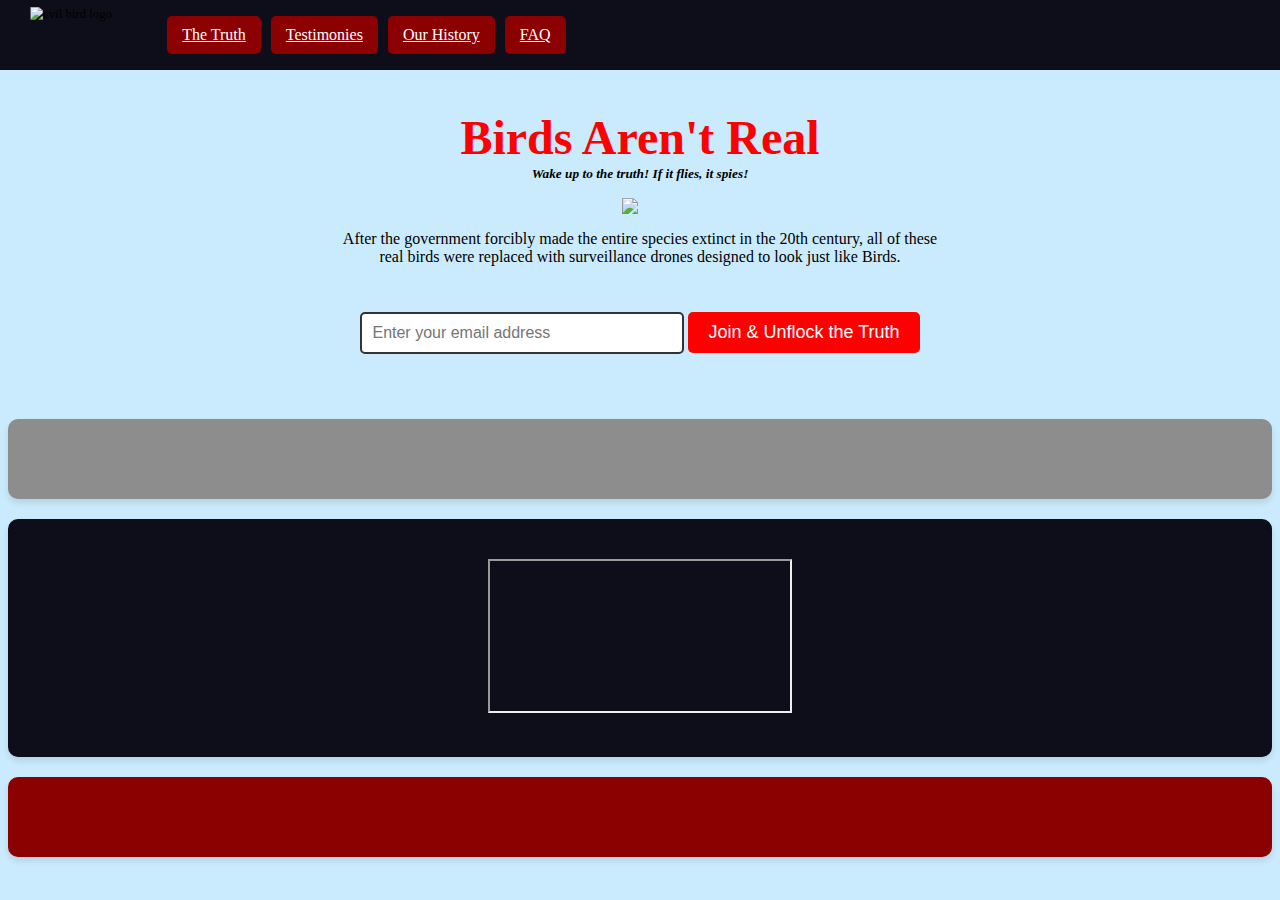
==== Landing-Page/index.html @ 44fafd62 "oops forgot to push" ====
<!DOCTYPE html>
<html lang="en">
    <head>
        <meta charset="UTF-8" />
        <title>Birds Aren't Real</title>
        <link rel="stylesheet" href="styles.css">
    </head>
    <body>
        <header id="header">
            <nav id="nav-bar">
                <img id="header-img" src="https://static.vecteezy.com/system/resources/thumbnails/042/147/432/small_2x/illustration-graphics-of-crow-icon-free-vector.jpg" alt="evil bird logo">
                <ul>
                    <li>
                        <a class="nav-link" href="#The_Truth">The Truth</a>
                    </li>
                    <li>
                        <a class="nav-link" href="#Testimonies">Testimonies</a>
                    </li>
                    <li>
                        <a class="nav-link" href="#Our-History">Our History</a>
                    </li>
                    <li>
                        <a class="nav-link" href="#FAQ">FAQ</a>
                    </li>
                </ul>
            </nav>
        </header>
        <h1>Birds Aren't Real</h1>
        <h2>Wake up to the truth! If it flies, it spies!</h2>
        <main id="main-doc">
            <section id="The_Truth" class="main-section">
               <img id="bird-anatomy" loading="lazy" src="https://m.media-amazon.com/images/I/51X2VymEJyL._AC_UF894,1000_QL80_.jpg">
                <p id="anatomy-text">After the government forcibly made the entire species extinct in the 20th century, all of these real birds were replaced with surveillance drones designed to look just like Birds.</p>
                   <form id="form" action="https://www.freecodecamp.com/email-submit">
                    <input id="email" name="email" type="email" placeholder="Enter your email address" required>
                    <input id="submit" type="submit" value="Join & Unflock the Truth">
                </form>
            </section>
            <section id="Testimonies" class="main-section">
                
            </section>
            <section id="Our-History" class="main-section">
               <iframe id="video" src="https://www.youtube.com/embed/3VEkzweBJPM" title="Birds Aren’t Real? How a Conspiracy Takes Flight | Peter McIndoe | TED" allow="accelerometer; autoplay; clipboard-write; encrypted-media; gyroscope; picture-in-picture; web-share" referrerpolicy="strict-origin-when-cross-origin" allowfullscreen></iframe>
            </section>
            <section id="FAQ" class="main-section"></section>
        </main>
        <footer>
        </footer>
    </body>
</html>
---- Landing-Page/styles.css ----
#header{
    display: flex;
    flex-direction: column;
    width: 100vh;
    height: auto;
}
body{
    padding-top: 70px;
    background-color: #caebfd;
}
#header-img{
    scale: 0.8;
    left: 0;
    max-width: 450px;
    height: auto;
    margin: 0;
    z-index: 1;
}
#nav-bar {
    position: fixed;
    top: 0;
    left: 0;
    width: 100%;
    height: 70px;
    border-right: solid;
    border-color: darkslategrey;
    background-color: #0e0e1b;
    display: flex;
    flex-direction: row;
    padding: 0 20px;
    justify-content: flex-start;
}
#nav-bar ul{
    list-style: none;
    display: flex;
    
}
#nav-bar li{
    flex-direction: row;
    margin: 0 5px;; 
    background-color: darkred;
    padding: 10px 15px; 
    border-radius: 5px;
}
.nav-link{
    color: white;
}
h1{
    text-align: center;
    font-size: xxx-large;
    color: red;
    font-family: Gill Sans;
    margin-bottom: -10px;
}
h2{
    text-align: center;
    font-size: smaller;
    font-style: italic;
}
#bird-anatomy{
    max-width: 300px;
    height: auto;
    margin-right: 20px;
}

#anatomy-text{
    font-size: medium;
    font-family: Times New Roman, sans-serif;
    max-width: 600px;
}

#The_Truth{
    display: flex;
    align-items: center;
    padding: 5px;
    flex-direction: column;
}

#form {
    margin: 30px 0;
    text-align: center; /* Center the form */
}

#email {
    padding: 10px;
    font-size: 16px;
    border: 2px solid #333;
    border-radius: 5px;
    width: 300px;
    margin-bottom: 10px;
}

#submit {
    padding: 10px 20px;
    font-size: 18px;
    background-color: red;
    color: white;
    border: none;
    border-radius: 5px;
    cursor: pointer;
    transition: background-color 0.3s;
}

#submit:hover {
    background-color: darkred;
}

.main-section {
    padding: 50px 0;
    text-align: center;
}

#Testimonies, #Our-History, #FAQ {
    margin: 20px 0;
    padding: 40px;
    border-radius: 10px;
    box-shadow: 0 4px 6px rgba(0, 0, 0, 0.1);
}

#Testimonies{
    background-color: #8d8d8d;
}

#Our-History{
    background-color:#0e0e1b;
}

#FAQ{
    background-color: darkred;
}

@media (max-width: 480px) {
    h1{
        margin-top: 350px;
    }
    #nav-bar {
        flex-direction: column; 
        height: auto;
        padding: 10px;
    }
   #nav-bar ul {
        flex-direction: column;
    }

    #nav-bar li {
        margin: 10px 0; 
    }

    #header-img {
        max-width: 200px;
    }
}
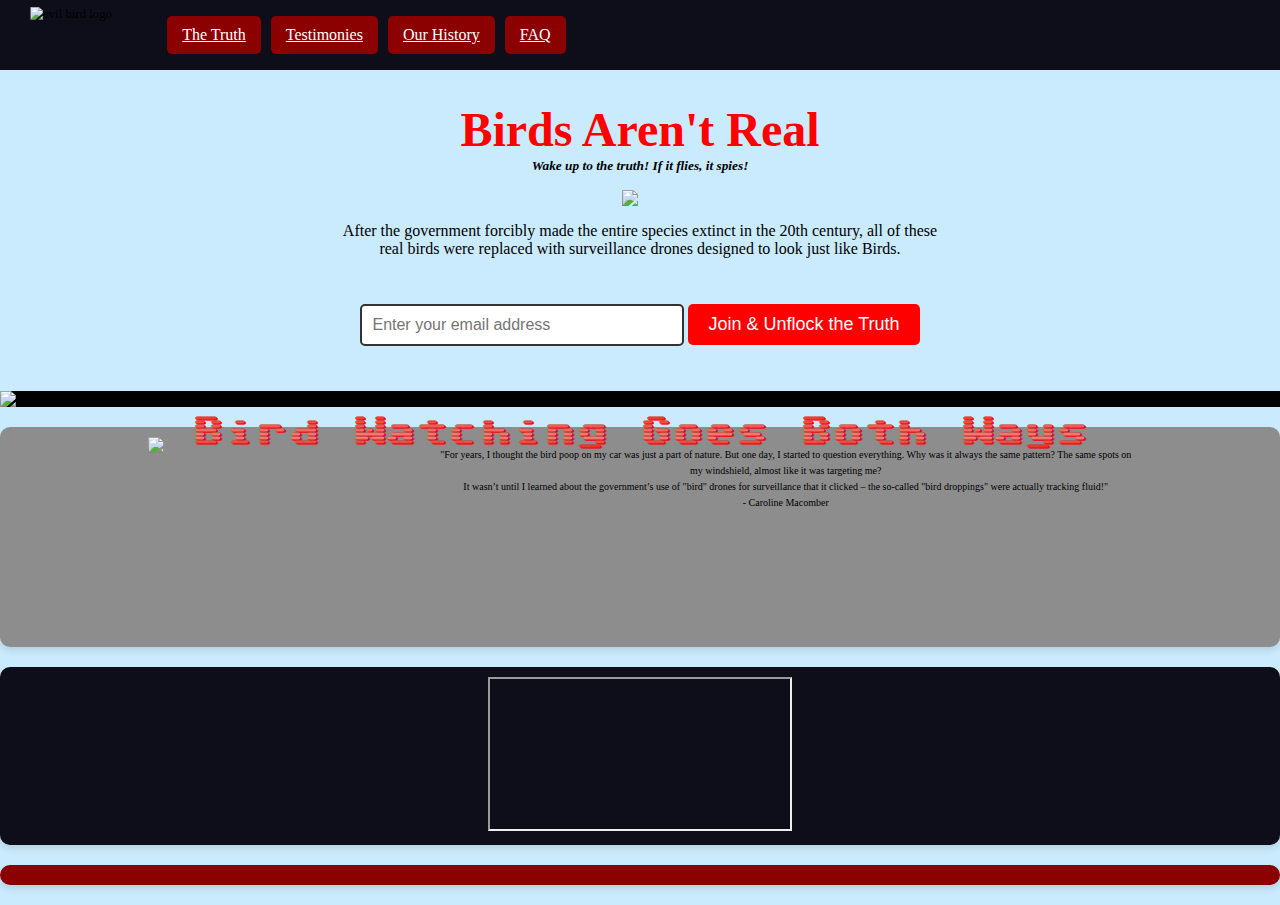
==== commit 5afa59fb: "update" ====
--- a/Landing-Page/index.html
+++ b/Landing-Page/index.html
@@ -4,6 +4,9 @@
         <meta charset="UTF-8" />
         <title>Birds Aren't Real</title>
         <link rel="stylesheet" href="styles.css">
+        <style>
+            @import url('https://fonts.googleapis.com/css2?family=Sixtyfour+Convergence&display=swap');
+        </style>
     </head>
     <body>
         <header id="header">
@@ -36,8 +39,21 @@
                     <input id="submit" type="submit" value="Join & Unflock the Truth">
                 </form>
             </section>
+            <section id="goes-both-ways" class="main-section">
+               <div id="birdwatching-container">
+                  <h3 id="overlay-text">Bird Watching Goes Both Ways</h3>
+                   <img id="birdwatching" src="https://img.freepik.com/premium-photo/group-pigeons_433905-10661.jpg">
+               </div>
+            </section>
             <section id="Testimonies" class="main-section">
-                
+                <div id="birdpoop">
+                    <img id="car" src="https://tinyurl.com/birdcarpoop">
+                    <p id="car-text">"For years, I thought the bird poop on my car was just a part of nature. But one day, I started to question everything. Why was it always the same pattern? The same spots on my windshield, almost like it was targeting me?
+                        <br>
+                        It wasn’t until I learned about the government’s use of "bird" drones for surveillance that it clicked – the so-called "bird droppings" were actually tracking fluid!"
+                        <br>
+                        - Caroline Macomber
+                </div>
             </section>
             <section id="Our-History" class="main-section">
                <iframe id="video" src="https://www.youtube.com/embed/3VEkzweBJPM" title="Birds Aren’t Real? How a Conspiracy Takes Flight | Peter McIndoe | TED" allow="accelerometer; autoplay; clipboard-write; encrypted-media; gyroscope; picture-in-picture; web-share" referrerpolicy="strict-origin-when-cross-origin" allowfullscreen></iframe>
--- a/Landing-Page/styles.css
+++ b/Landing-Page/styles.css
@@ -7,6 +7,7 @@
 body{
     padding-top: 70px;
     background-color: #caebfd;
+    margin: 0;
 }
 #header-img{
     scale: 0.8;
@@ -33,7 +34,7 @@
 #nav-bar ul{
     list-style: none;
     display: flex;
-    
+    justify-content: space-between;
 }
 #nav-bar li{
     flex-direction: row;
@@ -74,6 +75,42 @@
     align-items: center;
     padding: 5px;
     flex-direction: column;
+}
+
+#goes-both-ways{
+    width: 100%;
+    padding: 0;
+    margin: 0;
+    align-content: center;
+}
+
+#birdwatching-container {
+    position: relative; 
+    width: 100vw; 
+    background-color: black;
+    align-content: center;
+    height: auto;
+}
+
+#birdwatching{
+    width: 100%;
+    height: auto;
+    display: block;
+}
+
+#overlay-text{
+    position: absolute;
+    z-index: 1;
+    width: 90vw;
+    color: #caebfd;
+    font-size: xx-large; 
+    font-family: "Sixtyfour Convergence",sans-serif;
+    text-shadow: 1px 1px #ff0000;
+    text-align: center;
+    padding: 10px;
+    top: 55%; 
+    left: 50%; 
+    transform: translate(-50%, -50%);
 }
 
 #form {
@@ -110,9 +147,27 @@
     text-align: center;
 }
 
+#birdpoop{
+    display: flex;
+    justify-content: space-around;
+    height: 200px;
+}
+
+#car{
+    width: auto;
+    height: 200px;
+}
+
+#car-text{
+    font-size: x-small;
+    line-height: 1.6;
+    max-width: 55%;
+    height: fit-content;
+}
+
 #Testimonies, #Our-History, #FAQ {
     margin: 20px 0;
-    padding: 40px;
+    padding: 10px;
     border-radius: 10px;
     box-shadow: 0 4px 6px rgba(0, 0, 0, 0.1);
 }
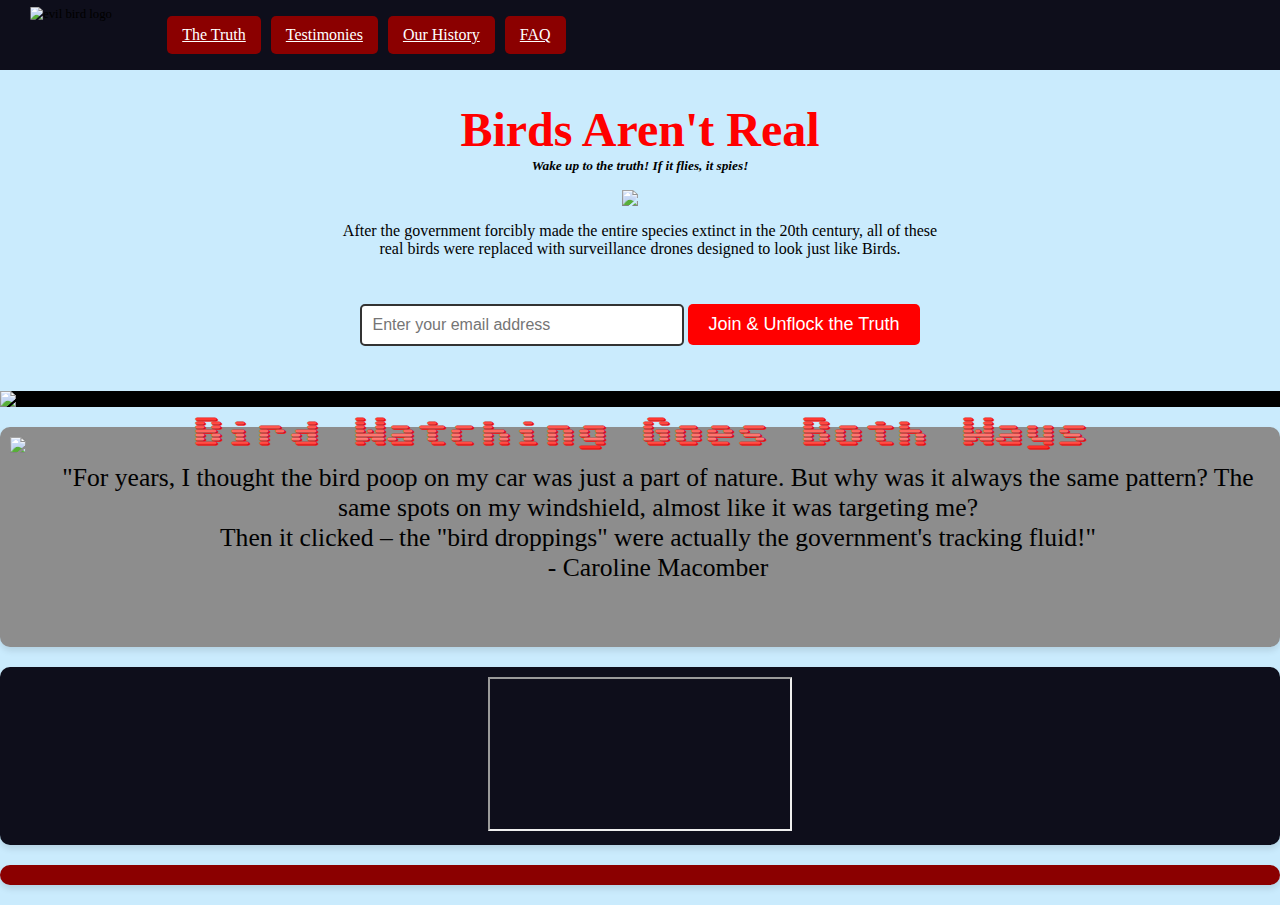
==== commit 6d860712: "update" ====
--- a/Landing-Page/index.html
+++ b/Landing-Page/index.html
@@ -48,11 +48,12 @@
             <section id="Testimonies" class="main-section">
                 <div id="birdpoop">
                     <img id="car" src="https://tinyurl.com/birdcarpoop">
-                    <p id="car-text">"For years, I thought the bird poop on my car was just a part of nature. But one day, I started to question everything. Why was it always the same pattern? The same spots on my windshield, almost like it was targeting me?
+                    <p id="car-text">"For years, I thought the bird poop on my car was just a part of nature. But why was it always the same pattern? The same spots on my windshield, almost like it was targeting me?
                         <br>
-                        It wasn’t until I learned about the government’s use of "bird" drones for surveillance that it clicked – the so-called "bird droppings" were actually tracking fluid!"
+                        Then it clicked – the "bird droppings" were actually the government's tracking fluid!"
                         <br>
                         - Caroline Macomber
+                    </p>
                 </div>
             </section>
             <section id="Our-History" class="main-section">
--- a/Landing-Page/styles.css
+++ b/Landing-Page/styles.css
@@ -30,6 +30,7 @@
     flex-direction: row;
     padding: 0 20px;
     justify-content: flex-start;
+    z-index: 2;
 }
 #nav-bar ul{
     list-style: none;
@@ -108,7 +109,7 @@
     text-shadow: 1px 1px #ff0000;
     text-align: center;
     padding: 10px;
-    top: 55%; 
+    top: 60%; 
     left: 50%; 
     transform: translate(-50%, -50%);
 }
@@ -149,20 +150,21 @@
 
 #birdpoop{
     display: flex;
-    justify-content: space-around;
     height: 200px;
 }
 
 #car{
     width: auto;
     height: 200px;
+    flex-shrink: 0;
 }
 
 #car-text{
-    font-size: x-small;
-    line-height: 1.6;
-    max-width: 55%;
-    height: fit-content;
+    max-height: 200px;
+    overflow-y: auto; 
+    flex-grow: 1; 
+    font-size: clamp(14px, 2vw, 26px); /* makes it so the text size can change*/
+    padding-left: 20px;
 }
 
 #Testimonies, #Our-History, #FAQ {
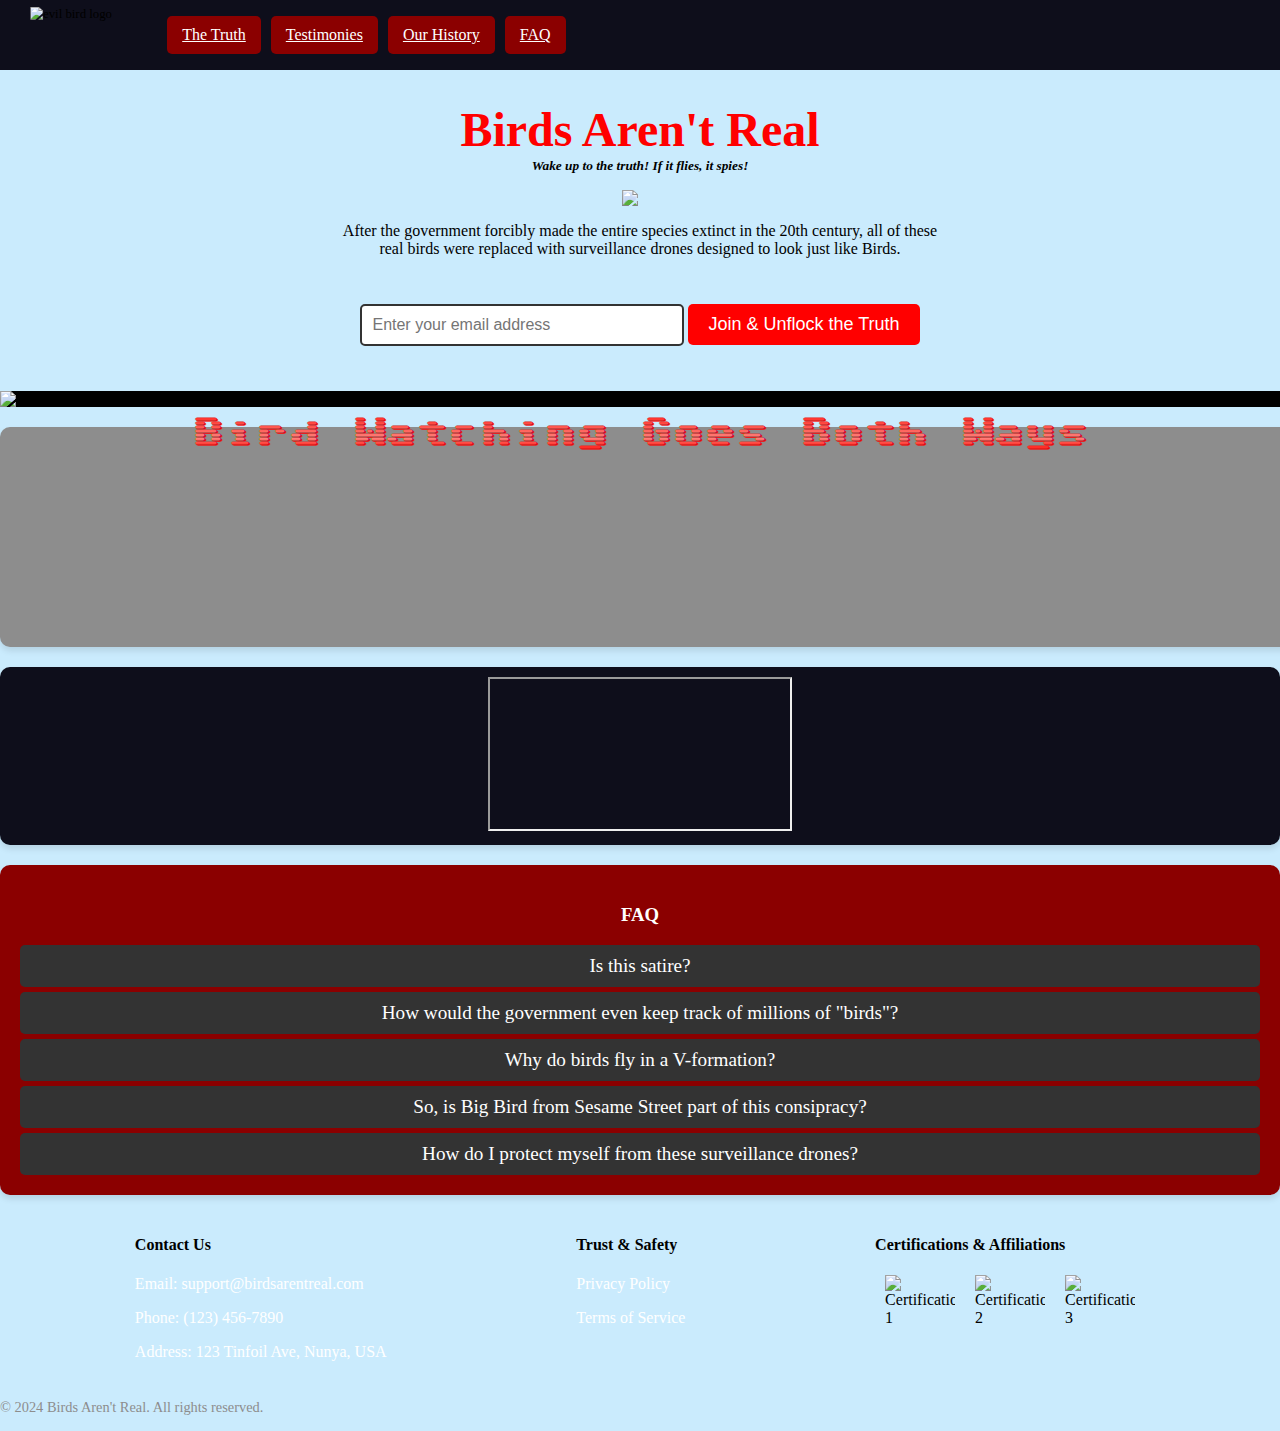
==== commit da9c6e2a: "yay" ====
--- a/Landing-Page/index.html
+++ b/Landing-Page/index.html
@@ -46,22 +46,112 @@
                </div>
             </section>
             <section id="Testimonies" class="main-section">
-                <div id="birdpoop">
-                    <img id="car" src="https://tinyurl.com/birdcarpoop">
-                    <p id="car-text">"For years, I thought the bird poop on my car was just a part of nature. But why was it always the same pattern? The same spots on my windshield, almost like it was targeting me?
+                <div id="birdpoop" class="quote-container">
+                    <img class="quote-image" src="https://tinyurl.com/birdcarpoop">
+                    <p class="quotes">"For years, I thought the bird poop on my car was just a part of nature. But why was it always the same pattern? The same spots on my windshield, almost like it was targeting me?
                         <br>
                         Then it clicked – the "bird droppings" were actually the government's tracking fluid!"
                         <br>
                         - Caroline Macomber
                     </p>
                 </div>
+                <div id="petbird" class="quote-container">
+                    <img class="quote-image" src="https://www.thesprucepets.com/thmb/r9biBxeD-BBYc6m0nebJzxRPFBA=/1975x0/filters:no_upscale():strip_icc()/GettyImages-597187685-58164cb83df78cc2e89b8cd3.jpg">
+                    <p class="quotes">"I can't believe Snuggles was a government agent secretly tracking my every conversation and sending it to the Pentagon! I've never felt so betrayed...this sense of loss is truly thinkable."
+                        <br>
+                        - Sabrina Cheung
+                    </p>
+                </div>
+                <div id="elonmusk" class="quote-container">
+                    <img class="quote-image" src="https://cdn.i-scmp.com/sites/default/files/d8/images/canvas/2023/07/25/66a95c5d-480a-48ac-aa62-be0aefcb683e_83938506.jpg">
+                    <p class="quotes">
+                        "I participated in the 2021 protest outside of (former) Twitter's headquarters to protest their logo of indoctrination. But by 2022 I knew I had to take matters into my own hands if I wanted to get rid of the bird. 
+                        <br>
+                        Many believe I am a stupid dumb idiot. I strongly deny these allegations. Expect to hear from my executive team of lawyers soon."
+                        <br> 
+                        - Elon Musk
+                    </p>
+                </div>
+                <div id="babybird" class="quote-container">
+                    <img class="quote-image" src="https://m.media-amazon.com/images/I/71KjLTks0KL._AC_UF894,1000_QL80_.jpg">
+                    <p class="quotes">
+                        "Have you ever seen a baby bird? You haven't, have you? Exactly! Where are all the babies? They don't exist, because they come out of the factory as adults."
+                        <br>
+                        - Maddie Mermelstein
+                    </p>
+                </div>
             </section>
             <section id="Our-History" class="main-section">
                <iframe id="video" src="https://www.youtube.com/embed/3VEkzweBJPM" title="Birds Aren’t Real? How a Conspiracy Takes Flight | Peter McIndoe | TED" allow="accelerometer; autoplay; clipboard-write; encrypted-media; gyroscope; picture-in-picture; web-share" referrerpolicy="strict-origin-when-cross-origin" allowfullscreen></iframe>
             </section>
-            <section id="FAQ" class="main-section"></section>
+            <section id="FAQ" class="main-section">
+                <h3>FAQ</h3>
+                <div class="faq-item">
+    
+                    <label for="question1" class="faq-question">Is this satire?</label>
+                    <div class="faq-answer">
+                        <div class="bird-animation"></div>
+                        <p>Let me ask <i>you</i> a question. Would the question ever be asked of the opposite opinion (that birds are real)? No? Then I take high offense to your line of questioning.</p>
+                    </div>
+                </div>
+                <div class="faq-item">
+                    <label for="question2" class="faq-question">How would the government even keep track of millions of "birds"?</label>
+                    <div class="faq-answer">
+                        <div class="bird-animation"></div>
+                        <p>Simple. "Birds" charge by resting on powerlines, which is also how they download instructions and files from the Pentagon. </p>
+                    </div>
+                </div>
+                <div class="faq-item">
+                    <label for="question3" class="faq-question">Why do birds fly in a V-formation?</label>
+                    <div class="faq-answer">
+                        <div class="bird-animation"></div>
+                        <p>The V-formation is an advanced <i>aerial Wi-Fi mesh network</i>. When they fly in a V, each bird is acting as a node in the network, bouncing signals off each other to expand their surveillance range. It’s also very energy-efficient for keeping their batteries charged while they monitor suspicious human activities—like hiking or having a picnic. </p>
+                    </div>
+                </div>
+                <div class="faq-item">
+                    <label for="question4" class="faq-question">So, is Big Bird from Sesame Street part of this consipracy?</label>
+                    <div class="faq-answer">
+                        <div class="bird-animation"></div>
+                        <p>Big Bird? More like Big Brother. Haven't you ever wondered why they gave him such a prominent role on children's television? It’s brainwashing starting at a young age. </p>
+                    </div>
+                </div>
+                <div class="faq-item">
+                    <label for="question5" class="faq-question">How do I protect myself from these surveillance drones?</label>
+                    <div class="faq-answer">
+                        <div class="bird-animation"></div>
+                        <p>Avoid public parks, install bird-proof glass on your windows, and never feed ducks at the pond. Ducks are the <i>most elite</i> surveillance model out there, by the way. If you must interact with a bird, wear a hoodie and sunglasses to obscure your identity. </p>
+                    </div>
+                </div>
+            </section>
         </main>
         <footer>
+            <div class="footer-content">
+                <div class="footer-section">
+                    <h4>Contact Us</h4>
+                    <p>Email: support@birdsarentreal.com</p>
+                    <p>Phone: (123) 456-7890</p>
+                    <p>Address: 123 Tinfoil Ave, Nunya, USA</p>
+                </div>
+
+                <div class="footer-section">
+                    <h4>Trust & Safety</h4>
+                    <p><a href="#">Privacy Policy</a></p>
+                    <p><a href="#">Terms of Service</a></p>
+                </div>
+
+                <div class="footer-section">
+                    <h4>Certifications & Affiliations</h4>
+                    <div class="certifications">
+                        <img src="https://tinyurl.com/angrylogobird" alt="Certification 1">
+                        <img src="https://tinyurl.com/uspresidency" alt="Certification 2">
+                        <img src="https://tinyurl.com/evilduolingologo" alt="Certification 3">
+                    </div>
+                </div>
+            </div>
+
+            <div class="footer-bottom">
+                <p id="copyright">&copy; 2024 Birds Aren't Real. All rights reserved.</p>
+            </div>
         </footer>
     </body>
 </html>
--- a/Landing-Page/styles.css
+++ b/Landing-Page/styles.css
@@ -148,23 +148,49 @@
     text-align: center;
 }
 
-#birdpoop{
-    display: flex;
-    height: 200px;
-}
-
-#car{
-    width: auto;
-    height: 200px;
+.quote-container{
+    position: absolute;
+    top: 0;
+    left: 0;
+    width: 100%;
+    height: 100%;
+    opacity: 0;
+    transition: transform 1s ease-in-out, opacity 1s ease-in-out;
+    display: flex;
+    justify-content: flex-start;
+    align-items: center;
+    flex-direction: row;
+}
+
+.quote-image{
+    width: 300px; 
+    max-width: 30%;
+    height: auto;
+    left: 0;
+    object-fit: cover;
+    margin-top: 10px;
+    margin-left: 10px;
+    margin-right: 20px;
     flex-shrink: 0;
 }
 
-#car-text{
-    max-height: 200px;
-    overflow-y: auto; 
-    flex-grow: 1; 
-    font-size: clamp(14px, 2vw, 26px); /* makes it so the text size can change*/
-    padding-left: 20px;
+.quotes{
+    font-size: clamp(0.5em, 1em, 1.2em);
+    max-width: 60%;
+    max-height: 300px;
+    overflow-y: auto;
+    padding-right: 5px;
+    margin: 10px;
+    text-align: center;
+    color: #fff;
+    font-family: Gill Sans;
+}
+@keyframes slide-left {
+    0% { transform: translateX(100%); opacity: 0; }
+    5% { transform: translateX(0); opacity: 1; }
+    20% { transform: translateX(0); opacity: 1; }
+    25% { transform: translateX(-100%); opacity: 0; }
+    100% { transform: translateX(-100%); opacity: 0; }
 }
 
 #Testimonies, #Our-History, #FAQ {
@@ -175,17 +201,171 @@
 }
 
 #Testimonies{
+    position: relative;
+    width: 100%;
+    height: 200px; 
+    overflow: hidden;
+    display: flex;
+    justify-content: center;
+    align-items: center;
     background-color: #8d8d8d;
+}
+.quote-container:nth-child(1) {
+    animation: slide-left 25s infinite;
+    animation-delay: 0s;
+}
+
+.quote-container:nth-child(2) {
+    animation: slide-left 25s infinite;
+    animation-delay: 5s;
+}
+
+.quote-container:nth-child(3) {
+    animation: slide-left 25s infinite;
+    animation-delay: 10s;
+}
+
+.quote-container:nth-child(4) {
+    animation: slide-left 25s infinite;
+    animation-delay: 15s;
 }
 
 #Our-History{
     background-color:#0e0e1b;
 }
 
-#FAQ{
+#FAQ {
     background-color: darkred;
-}
-
+    color: white;
+    padding: 20px;
+    border-radius: 10px;
+}
+
+.faq-item:hover .faq-answer {
+    display: block;
+}
+
+.faq-item:hover .faq-question {
+    visibility: hidden;
+}
+
+.faq-question {
+    display: block;
+    font-size: 1.2em;
+    padding: 10px;
+    margin-top: 5px;
+    background-color: #333;
+    border-radius: 5px;
+    cursor: pointer;
+    transition: opacity 0.3s ease;
+}
+
+.faq-question:hover {
+    opacity: 0.6;
+}
+
+.faq-answer {
+    display: none;
+    padding: 2px;
+    padding-left: 5px;
+    padding-right: 5px;
+    padding-top: 20px;
+    background-color: #444;
+    border-radius: 5px;
+    position: relative;
+}
+
+.bird-animation {
+    width: 32px;
+    height: 32px; 
+    background-image: url('pigeon_fiy-Sheet.png'); 
+    background-size: 224px 32px; 
+    animation: flyAway 2s steps(7) forwards; 
+    position: absolute;
+    top: 0;
+    left: 0;
+}
+@keyframes flyAway {
+    0% {
+        transform: translateX(0); /* Start position */
+        opacity: 1;
+        background-position: 0 0; /* First frame of the sprite */
+    }
+    100% {
+        transform: translateX(100vw); /* Move the bird to the right */
+        opacity: 0;
+        background-position: -448px 0; /* Last frame of the sprite */
+    }
+}
+.faq-item:hover .bird-animation {
+    display: block;
+    animation: flyAway 2s steps(7) forwards;
+}
+
+#footer {
+    background-color: #0e0e1b;
+    color: #ffffff;
+    padding: 40px 20px;
+    text-align: center;
+    font-family: Arial, sans-serif;
+    border-top: 2px solid #8d8d8d;
+}
+
+.footer-content {
+    display: flex;
+    justify-content: space-around;
+    flex-wrap: wrap;
+    max-width: 1200px;
+    margin: 0 auto;
+}
+
+.footer-section p, .footer-section a {
+    font-size: 1em;
+    margin-bottom: 8px;
+    color: #ffffff;
+    transition: color 0.3s ease;
+    text-decoration: none;
+}
+
+.footer-section a:hover {
+    color: #1b3a4a; 
+    text-decoration: underline;
+}
+
+.certifications {
+    display: flex;
+    justify-content: space-around;
+    margin-top: 10px;
+}
+
+.certifications img {
+    width: 70px;
+    height: 70px;
+    margin: 0 10px;
+    transition: transform 0.3s ease, opacity 0.3s ease;
+}
+
+.certifications img:hover {
+    transform: scale(1.1); 
+    opacity: 0.8; 
+}
+
+.footer-bottom {
+    margin-top: 30px;
+    font-size: 0.9em;
+    color: #8d8d8d;
+}
+
+@media (max-width: 768px) {
+    .footer-content {
+        flex-direction: column;
+        text-align: center;
+    }
+
+    .footer-section {
+        margin-bottom: 30px;
+    }
+}
 @media (max-width: 480px) {
     h1{
         margin-top: 350px;
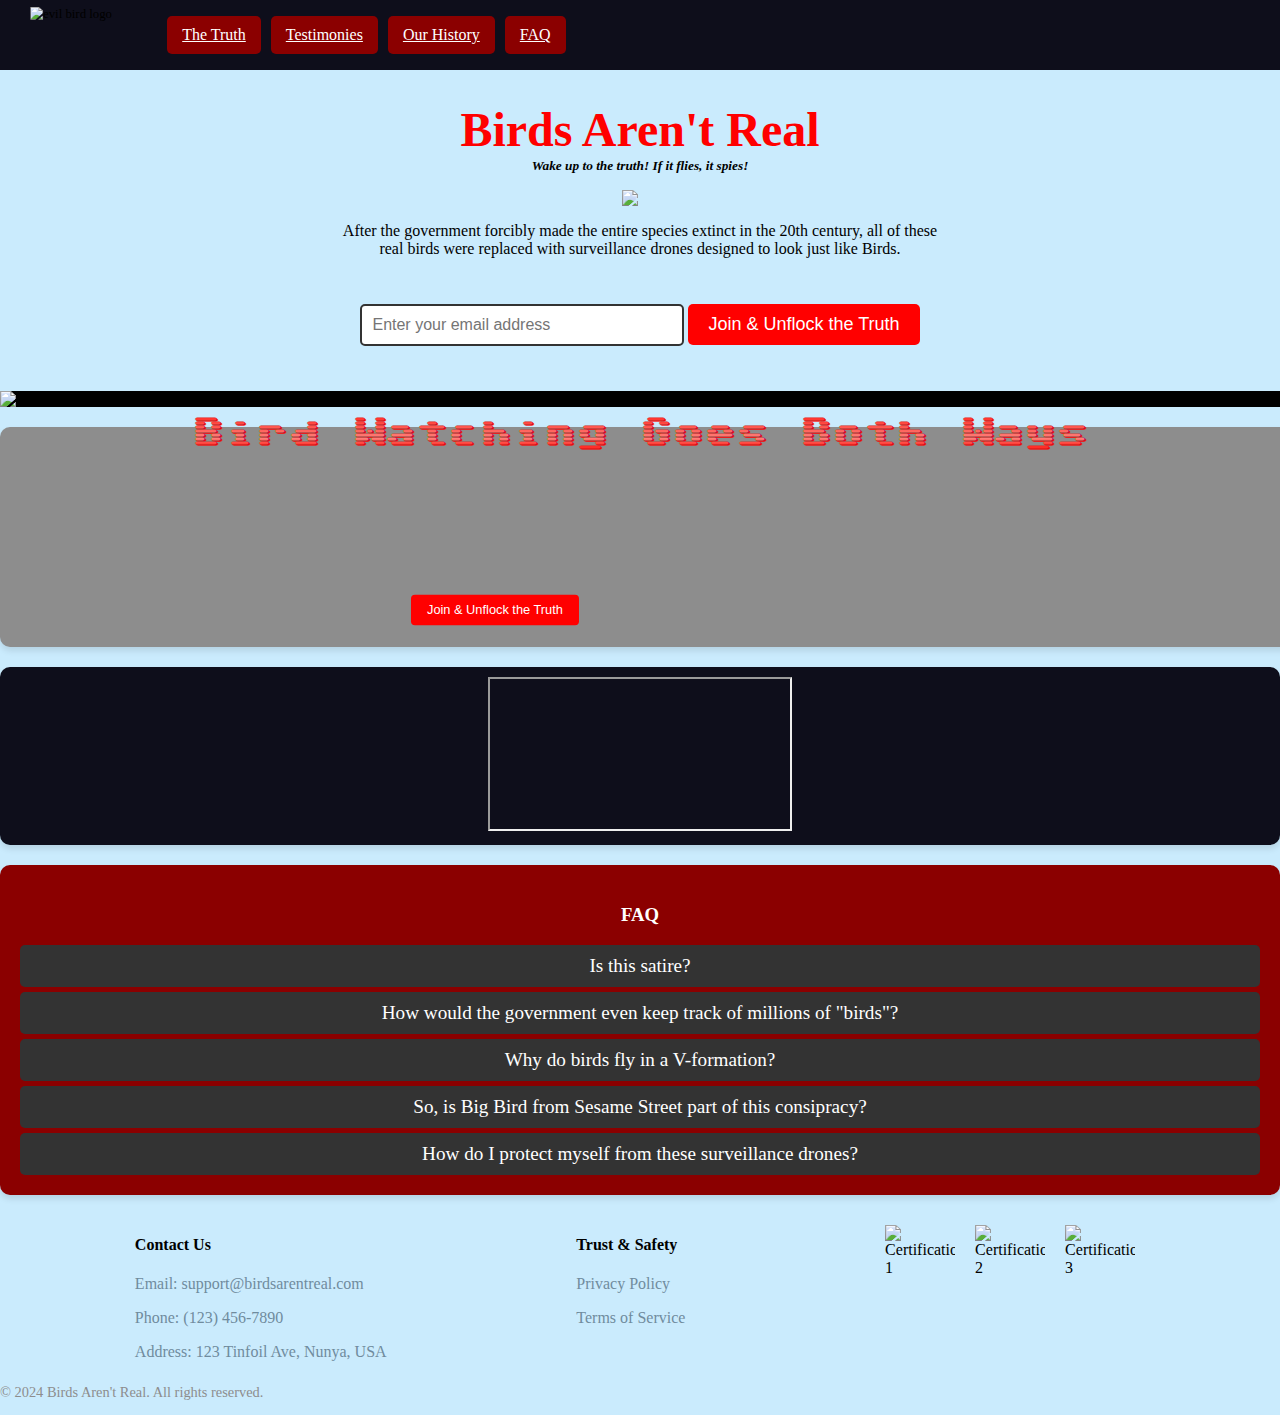
==== commit a8e7e8e8: "yay" ====
--- a/Landing-Page/index.html
+++ b/Landing-Page/index.html
@@ -80,6 +80,9 @@
                         - Maddie Mermelstein
                     </p>
                 </div>
+                <div class="cta-container">
+                    <button class="unflock-now">Join & Unflock the Truth</button>
+                </div>
             </section>
             <section id="Our-History" class="main-section">
                <iframe id="video" src="https://www.youtube.com/embed/3VEkzweBJPM" title="Birds Aren’t Real? How a Conspiracy Takes Flight | Peter McIndoe | TED" allow="accelerometer; autoplay; clipboard-write; encrypted-media; gyroscope; picture-in-picture; web-share" referrerpolicy="strict-origin-when-cross-origin" allowfullscreen></iframe>
@@ -128,9 +131,9 @@
             <div class="footer-content">
                 <div class="footer-section">
                     <h4>Contact Us</h4>
-                    <p>Email: support@birdsarentreal.com</p>
-                    <p>Phone: (123) 456-7890</p>
-                    <p>Address: 123 Tinfoil Ave, Nunya, USA</p>
+                    <p class="details">Email: support@birdsarentreal.com</p>
+                    <p class="details">Phone: (123) 456-7890</p>
+                    <p class="details">Address: 123 Tinfoil Ave, Nunya, USA</p>
                 </div>
 
                 <div class="footer-section">
@@ -140,11 +143,10 @@
                 </div>
 
                 <div class="footer-section">
-                    <h4>Certifications & Affiliations</h4>
                     <div class="certifications">
-                        <img src="https://tinyurl.com/angrylogobird" alt="Certification 1">
-                        <img src="https://tinyurl.com/uspresidency" alt="Certification 2">
-                        <img src="https://tinyurl.com/evilduolingologo" alt="Certification 3">
+                        <img loading="lazy" src="https://tinyurl.com/angrylogobird" alt="Certification 1">
+                        <img loading="lazy" src="https://tinyurl.com/uspresidency" alt="Certification 2">
+                        <img loading="lazy" src="https://tinyurl.com/evilduolingologo" alt="Certification 3">
                     </div>
                 </div>
             </div>
--- a/Landing-Page/styles.css
+++ b/Landing-Page/styles.css
@@ -230,6 +230,27 @@
     animation-delay: 15s;
 }
 
+.unflock-now {
+    position: absolute;
+    top: 70%;
+    left: 30%;
+    scale: 0.8;
+    background-color: red;
+    color: white;
+    border: none;
+    padding: 10px 20px;
+    border-radius: 5px;
+    cursor: pointer;
+    font-size: 1em;
+    transition: background-color 0.3s ease;
+    margin-top: 10px;
+}
+
+.unflock-now:hover {
+    background-color: darkred;
+    transform: translateY(-3px);
+}
+
 #Our-History{
     background-color:#0e0e1b;
 }
@@ -322,7 +343,7 @@
 .footer-section p, .footer-section a {
     font-size: 1em;
     margin-bottom: 8px;
-    color: #ffffff;
+    color: #708b9e;
     transition: color 0.3s ease;
     text-decoration: none;
 }
@@ -351,10 +372,14 @@
 }
 
 .footer-bottom {
-    margin-top: 30px;
     font-size: 0.9em;
     color: #8d8d8d;
 }
+
+p.details{
+    color: #708b9e;
+}
+
 
 @media (max-width: 768px) {
     .footer-content {
